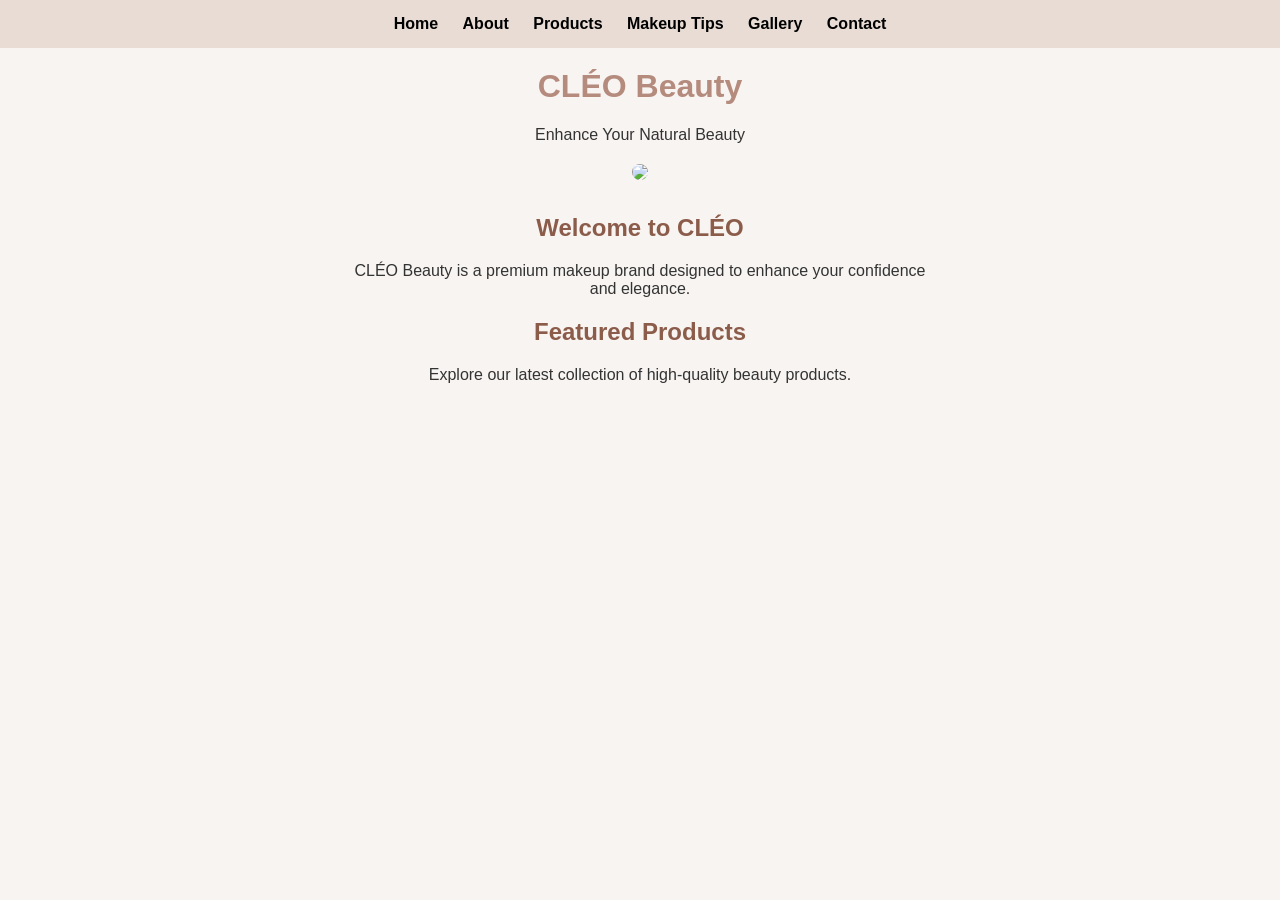
==== index.html @ 58ce3228 "Add files via upload" ====
<!DOCTYPE html>
<html>
<head>
  <meta charset="UTF-8">
  <title>CLÉO Beauty</title>
  <meta name="viewport" content="width=device-width, initial-scale=1.0">
  <link rel="stylesheet" href="css/style.css">
</head>

<body>

<nav>
  <a href="index.html">Home</a>
  <a href="about.html">About</a>
  <a href="products.html">Products</a>
  <a href="tips.html">Makeup Tips</a>
  <a href="gallery.html">Gallery</a>
  <a href="contact.html">Contact</a>
</nav>

<header>
  <h1>CLÉO Beauty</h1>
  <p>Enhance Your Natural Beauty</p>
</header>

<section>
  <img src="images/model.jpg" width="300">
  <h2>Welcome to CLÉO</h2>
  <p>CLÉO Beauty is a premium makeup brand designed to enhance your confidence and elegance.</p>
</section>

<section>
  <h2>Featured Products</h2>
  <p>Explore our latest collection of high-quality beauty products.</p>
</section>

</body>
</html>
---- css/style.css ----
body {
  font-family: Arial, sans-serif;
  background-color: #f8f4f2;
  text-align: center;
  margin: 0;
  padding: 0;
}

nav {
  background-color: #e8dcd5;
  padding: 15px;
}

nav a {
  margin: 10px;
  text-decoration: none;
  color: black;
  font-weight: bold;
  font-size: 16px;
}

nav a:hover {
  color: #b48b7d;
}

h1 {
  color: #b48b7d;
  margin-top: 20px;
}

h2 {
  color: #8c5c4b;
}

p {
  color: #333;
  max-width: 600px;
  margin: 10px auto;
}

img {
  margin: 10px;
  border-radius: 8px;
}

form input, form textarea {
  width: 80%;
  padding: 8px;
  margin: 5px 0;
  border-radius: 5px;
  border: 1px solid #ccc;
}

form button {
  padding: 10px 20px;
  background-color: #b48b7d;
  color: white;
  border: none;
  border-radius: 5px;
  cursor: pointer;
}

form button:hover {
  background-color: #8c5c4b;
}
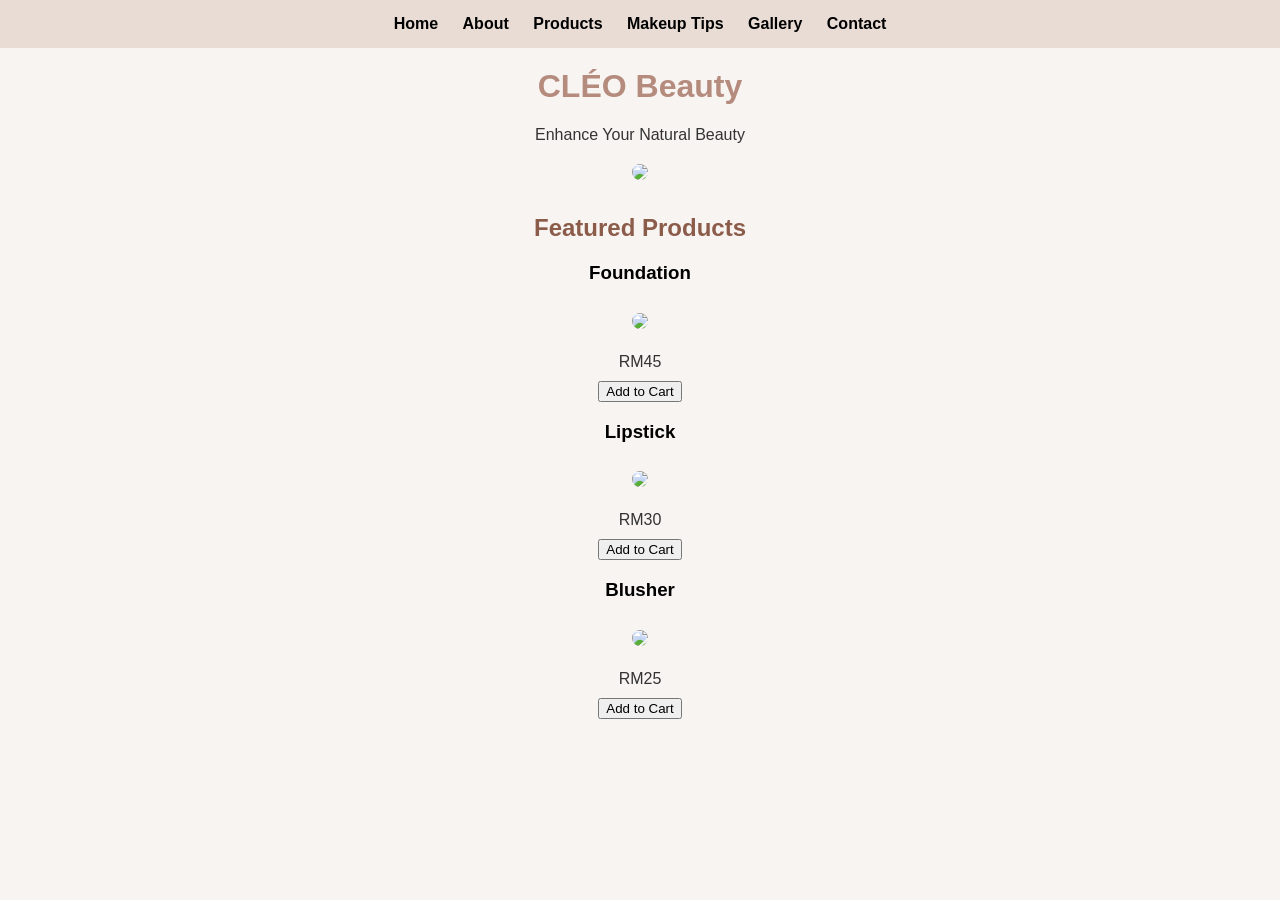
==== commit c4146c9c: "Refactor index.html structure and add products section" ====
--- a/index.html
+++ b/index.html
@@ -1,10 +1,9 @@
 <!DOCTYPE html>
 <html>
 <head>
-  <meta charset="UTF-8">
-  <title>CLÉO Beauty</title>
-  <meta name="viewport" content="width=device-width, initial-scale=1.0">
-  <link rel="stylesheet" href="css/style.css">
+<meta charset="UTF-8">
+<title>CLÉO Beauty</title>
+<link rel="stylesheet" href="css/style.css">
 </head>
 
 <body>
@@ -18,21 +17,33 @@
   <a href="contact.html">Contact</a>
 </nav>
 
-<header>
-  <h1>CLÉO Beauty</h1>
-  <p>Enhance Your Natural Beauty</p>
-</header>
+<h1>CLÉO Beauty</h1>
+<p>Enhance Your Natural Beauty</p>
 
-<section>
-  <img src="images/model.jpg" width="300">
-  <h2>Welcome to CLÉO</h2>
-  <p>CLÉO Beauty is a premium makeup brand designed to enhance your confidence and elegance.</p>
-</section>
+<img src="images/model.jpg" width="300">
 
-<section>
-  <h2>Featured Products</h2>
-  <p>Explore our latest collection of high-quality beauty products.</p>
-</section>
+<h2>Featured Products</h2>
+
+<div class="product">
+  <h3>Foundation</h3>
+  <img src="images/foundation.jpg" width="200">
+  <p>RM45</p>
+  <button onclick="alert('Added to cart')">Add to Cart</button>
+</div>
+
+<div class="product">
+  <h3>Lipstick</h3>
+  <img src="images/lipstick.jpg" width="200">
+  <p>RM30</p>
+  <button onclick="alert('Added to cart')">Add to Cart</button>
+</div>
+
+<div class="product">
+  <h3>Blusher</h3>
+  <img src="images/blusher.jpg" width="200">
+  <p>RM25</p>
+  <button onclick="alert('Added to cart')">Add to Cart</button>
+</div>
 
 </body>
 </html>
